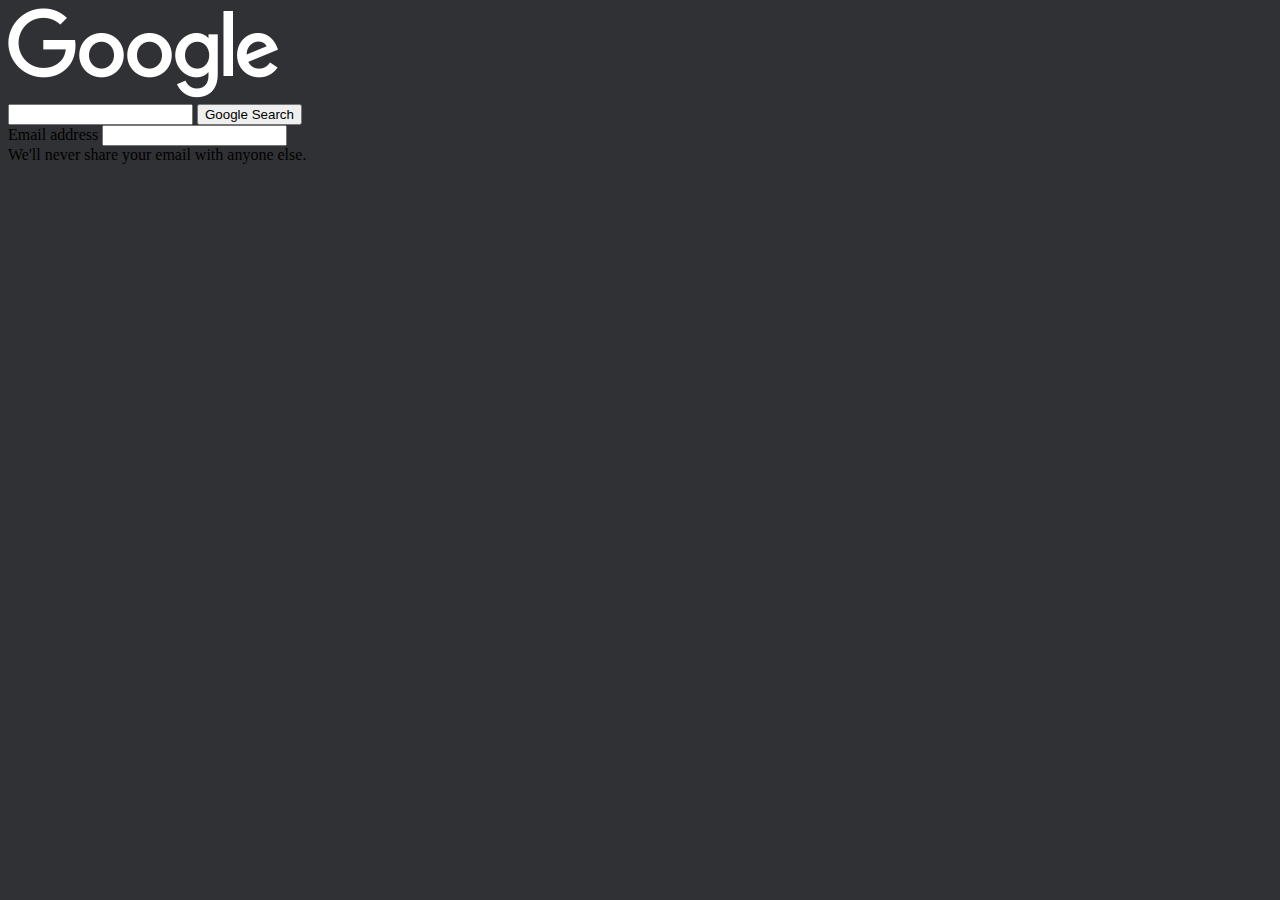
==== index.html @ 192fbdd5 "a" ====
<!DOCTYPE html>
<html lang="en">
    <head>
        <title>Search</title>
    </head>
    <body style ="background-color: #303134">
        <img src="google.png">
        <form action="https://www.google.com/search">
            <input type="text" name="q">
            <input type="submit" value="Google Search">
        </form>

        <form>
            <div class="mb-3">
              <label for="exampleInputEmail1" class="form-label">Email address</label>
              <input type="email" class="form-control" id="exampleInputEmail1" aria-describedby="emailHelp">
              <div id="emailHelp" class="form-text">We'll never share your email with anyone else.</div>
            </div>
        </form>
        
    </body>
</html>
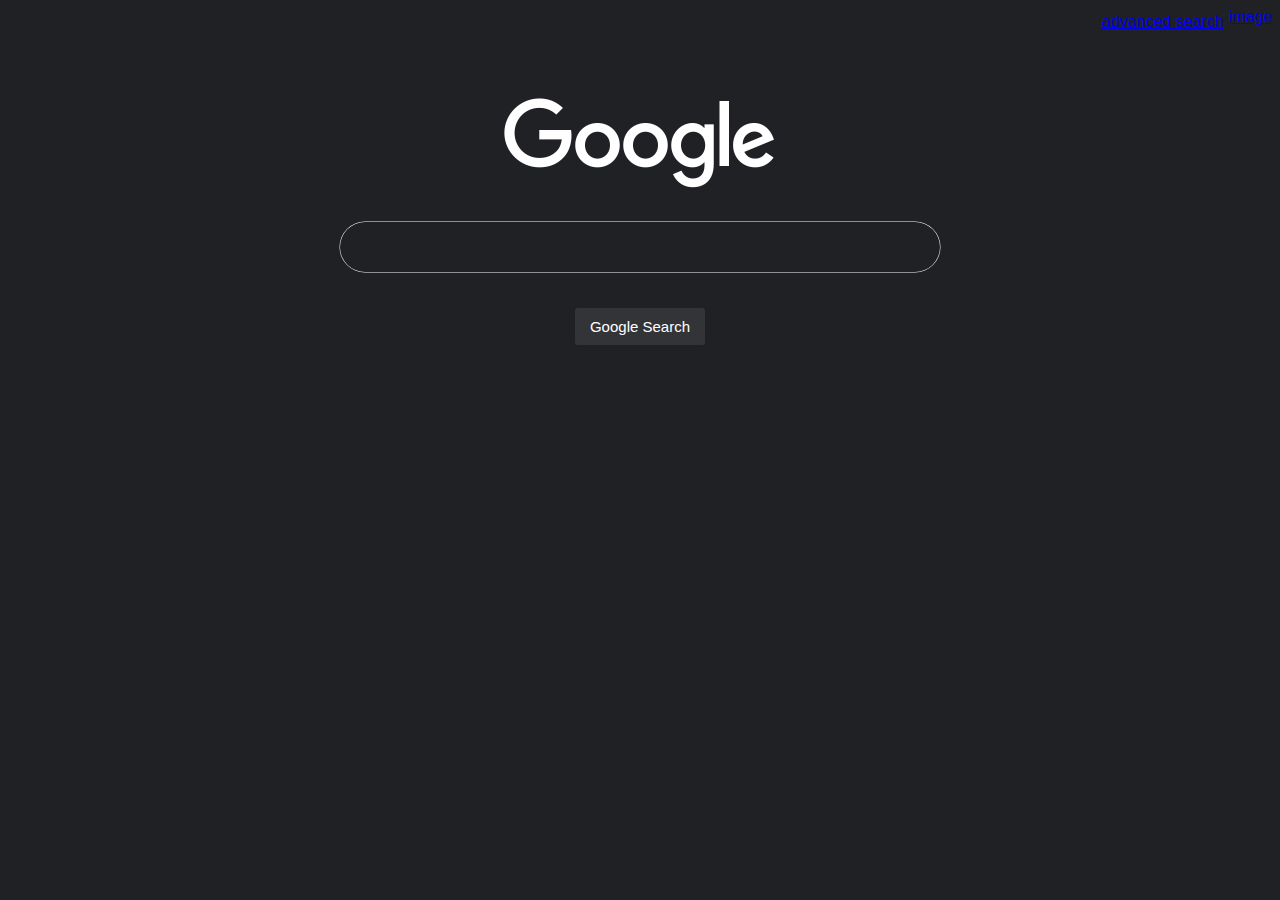
==== commit 2b70d4b3: "basic styling updated" ====
--- a/index.html
+++ b/index.html
@@ -2,21 +2,30 @@
 <html lang="en">
     <head>
         <title>Search</title>
+        <!-- <meta name="viewport" content="width=device-width, initial-scale=1.0"> -->
+        <!-- <link rel="stylesheet" href="https://cdn.jsdelivr.net/npm/bootstrap@4.3.1/dist/css/bootstrap.min.css" integrity="sha384-ggOyR0iXCbMQv3Xipma34MD+dH/1fQ784/j6cY/iJTQUOhcWr7x9JvoRxT2MZw1T" crossorigin="anonymous"> -->
+        <link rel="stylesheet" href="styles.css" >
+        
     </head>
-    <body style ="background-color: #303134">
+    <body style ="background-color: #202124">
+        <!-- <form action="https://www.google.com/imghp" align="right"></form> -->
+        <a href="./img.html" style="float:right">image </a>
+        <a href="./adv.html" style="float:right; padding:5px;">advanced search</a>
+        <br><br><br><br><br>
+
+    <center>
         <img src="google.png">
+        <br><br> 
         <form action="https://www.google.com/search">
-            <input type="text" name="q">
-            <input type="submit" value="Google Search">
+            <!-- <div style="max-width : 600px; padding:20px;"> -->
+            <div class="search-container">
+            <input type="text" name="q" class ="search-bar">
+        </div>
+        <br>
+        <br>
+        <input type="submit" value="Google Search" class="button">
         </form>
+    </center>
 
-        <form>
-            <div class="mb-3">
-              <label for="exampleInputEmail1" class="form-label">Email address</label>
-              <input type="email" class="form-control" id="exampleInputEmail1" aria-describedby="emailHelp">
-              <div id="emailHelp" class="form-text">We'll never share your email with anyone else.</div>
-            </div>
-        </form>
-        
     </body>
 </html>--- a/styles.css
+++ b/styles.css
@@ -0,0 +1,81 @@
+body {
+    font-family: Arial, sans-serif;
+}
+
+.search-container {
+    display: flex;
+    justify-content: center;
+    margin-top: 10px;
+    max-width:  600px;
+}
+
+.search-bar {
+    width: 100%;
+    padding: 16px;
+    border: none;
+    border-radius: 25px; /* Making the corners rounded */ 
+    box-shadow: 0 0 0 0.5px #fff; /* Sub-pixel border using box-shadow */
+    /* transition: background-color 0.3s ease, color 0.3s ease; */
+    font-size: 16px;
+    color:white;
+    outline: none;
+    background-color:#202124;
+} 
+
+
+.search-bar:focus {
+    background-color: #333438;
+    color: white;
+    border-color: #333438;
+}
+
+/* Hover effect */
+.search-bar:hover {
+    background-color: #333438;
+    color: white;
+    border: none;
+    box-shadow: 0 0 0 0.5px #333438;
+    
+}
+
+.button {
+    background-color:#333438 ;
+    border:none;
+    padding:10px;
+    padding-left:15px;
+    padding-right:15px;
+    font-size:15px;
+    color:white;
+    border-radius:3px;
+}
+
+.button:hover {
+    /* border: 1px solid white; */
+    box-shadow: 0 0 0 0.5px #fff;
+}
+
+
+.image-container {
+    position: relative;
+    width: 500px; /* Adjust the width as needed */
+    height: 110px; /* Adjust the height as needed */
+}
+
+.image {
+    /* width:100%;
+    height:100%; */
+    object-fit: fit;
+    display: block;
+}
+
+.text-overlay {
+    position: absolute;
+    top: 80px;
+    left: 355px;
+    transform: translate(-50%, -50%);
+    color: blue;
+    /* font-size: 24px; */
+    /* font-weight: bold; */
+    /* text-shadow: 2px 2px 4px rgba(0, 0, 0, 0.7); */
+     /* Optional: adds a shadow to the text for better readability */
+}